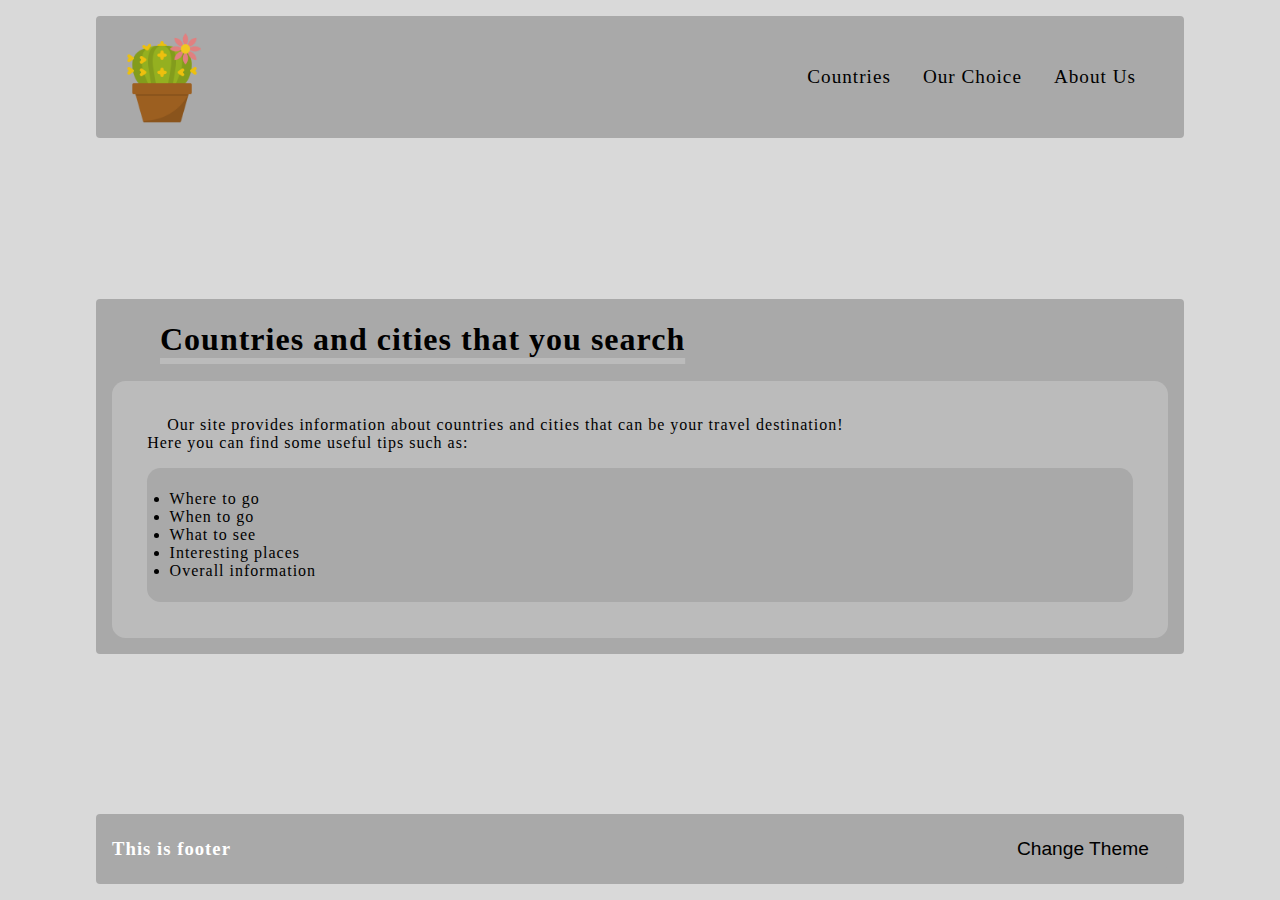
==== index.html @ 067fd48c "Moved back index.html" ====
<!doctype html>
<html lang="en">
<head>
    <meta charset="UTF-8">
    <meta name="Main page"
          content="width=device-width, user-scalable=no, initial-scale=1.0, maximum-scale=1.0, minimum-scale=1.0">
    <meta http-equiv="X-UA-Compatible" content="ie=edge">
    <title>CACTUS</title>
    <link rel="icon" href="img/favicon-logo.ico">
    <script defer src="js/scrollToTop.js"></script>
    <script defer src="js/changeStyle.js"></script>
    <link id="main-css" rel="stylesheet" href="css/main.css">
    <link id="index-css" rel="stylesheet" href="css/index.css">
    <link id="theme-css" rel="stylesheet" href="css/themes/theme-alpha.css">
</head>
<body>
<header>
    <nav class="header-nav">
        <a class="header-title" href="index.html"><img src="img/logo.png" alt="Our logo"></a>
        <ul>
            <li><a href="html/countries.html">Countries</a></li>
            <li><a href="html/our-choice.html">Our Choice</a></li>
            <li><a href="html/about-us.html">About Us</a></li>
        </ul>
    </nav>
</header>
<main>
    <h1 class="page-title">Countries and cities that you search</h1>
    <div class="page-grid">
        <div class="content">
            <p>
                Our site provides information about countries and cities that can be your travel destination!
                <br>Here you can find some useful tips such as:
            </p>
            <ul class="sub-content">
                <li>Where to go</li>
                <li>When to go</li>
                <li>What to see</li>
                <li>Interesting places</li>
                <li>Overall information</li>
            </ul>
        </div>
    </div>
    <button onclick="topFunction()" id="scrollToTop" title="Scroll to top">TOP</button>
</main>
<footer>
    <h3>This is footer</h3>
    <button onclick="changeStyle()" id="changePageStyleBtn" title="Change page style">Change Theme</button>
</footer>
</body>
</html>
---- css/main.css ----
@import "shared/header.css";
@import "shared/footer.css";
@import "shared/page.css";
@import "shared/buttons.css";

:root {
    font-size: 16px;
    background-color: #d9d9d9;
    letter-spacing: 1px;
}

*, *::before, *::after{
    box-sizing: border-box;
    margin: 0;
}

* {
    margin-bottom: 0;
    margin-top: 0;
    padding: 0;
}

body {
    min-height: 100vh;
    display: flex;
    justify-items: center;
    align-items: center;
    flex-direction: column;
    justify-content: space-between;
    width: 100%;
}

img, picture, svg, video {
    display: block;
    max-width: 100%;
}
---- css/index.css ----
.content {
    display: flex;
    flex-direction: column;
}

.sub-content {
    margin-top: 1rem;
}

.content p {
    font-size: 1rem;
    text-indent: 1.25rem;
}
---- css/themes/theme-alpha.css ----
:root {
    background-color: #d9d9d9;
}

main, .sub-content, footer, .header-nav, #scrollToTop, #changePageStyleBtn, .btn {
    background-color: darkgrey;
}

.page-title {
    text-decoration: underline #bbbbbb;
    text-underline-position: under;
    text-decoration-thickness: .35rem;
}

.content, form input, form textarea {
    background-color: #bbbbbb;
}

.header-nav li a:hover, #scrollToTop:hover, #changePageStyleBtn:hover, .btn:hover {
    background-color: firebrick;
}
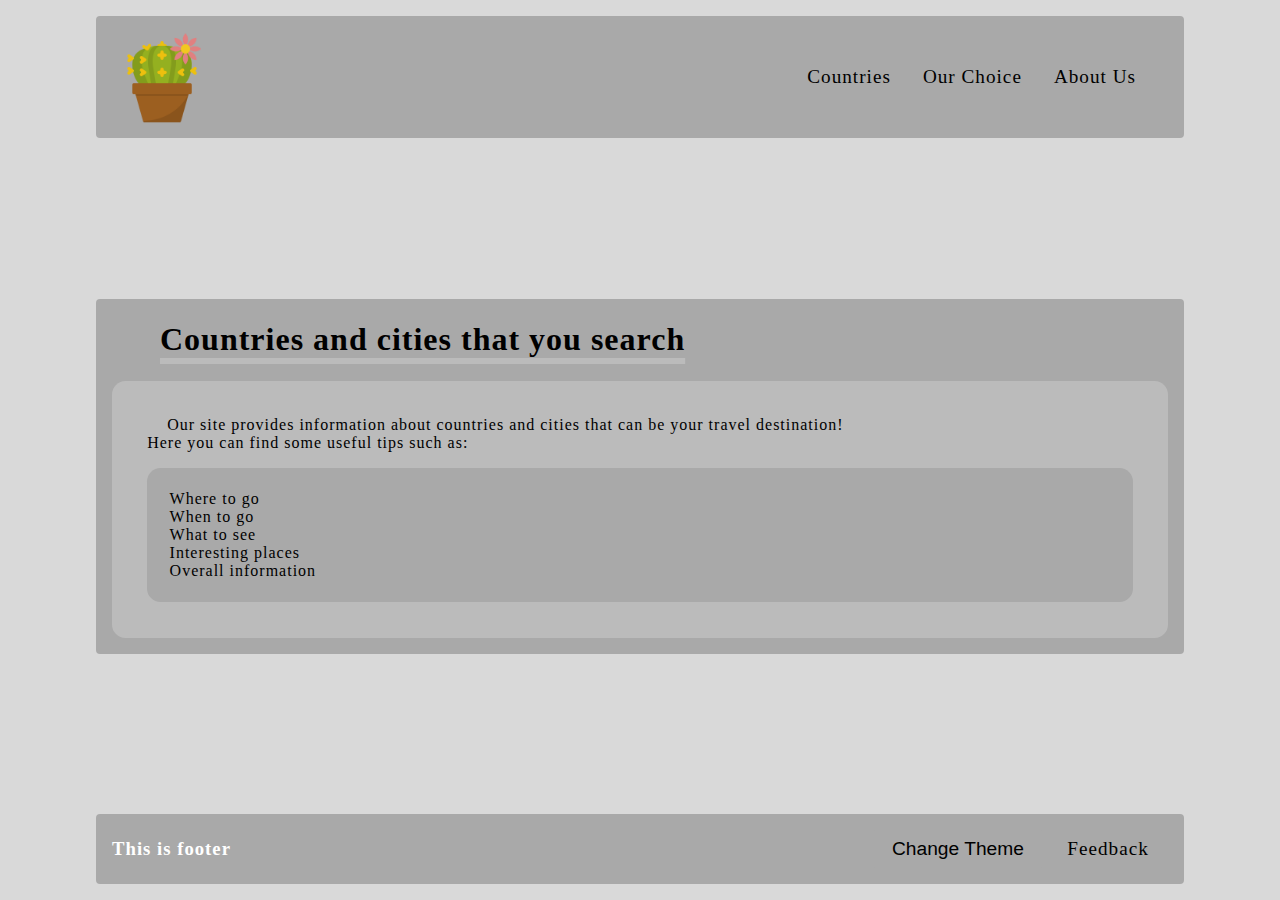
==== commit e6e1c0a0: "Added feedback link to footer" ====
--- a/index.html
+++ b/index.html
@@ -45,7 +45,10 @@
 </main>
 <footer>
     <h3>This is footer</h3>
-    <button onclick="changeStyle()" id="changePageStyleBtn" title="Change page style">Change Theme</button>
+    <div>
+        <button onclick="changeStyle()" id="changePageStyleBtn" title="Change page style">Change Theme</button>
+        <a href="html/form.html">Feedback</a>
+    </div>
 </footer>
 </body>
 </html>
--- a/css/main.css
+++ b/css/main.css
@@ -4,7 +4,7 @@
 @import "shared/buttons.css";
 
 :root {
-    font-size: 16px;
+    font-size: 100%;
     background-color: #d9d9d9;
     letter-spacing: 1px;
 }
--- a/css/index.css
+++ b/css/index.css
@@ -11,3 +11,7 @@
     font-size: 1rem;
     text-indent: 1.25rem;
 }
+
+.sub-content li {
+    list-style: none;
+}
--- a/css/themes/theme-alpha.css
+++ b/css/themes/theme-alpha.css
@@ -16,6 +16,6 @@
     background-color: #bbbbbb;
 }
 
-.header-nav li a:hover, #scrollToTop:hover, #changePageStyleBtn:hover, .btn:hover {
+.header-nav li a:hover, #scrollToTop:hover, #changePageStyleBtn:hover, .btn:hover, footer a:hover {
     background-color: firebrick;
 }
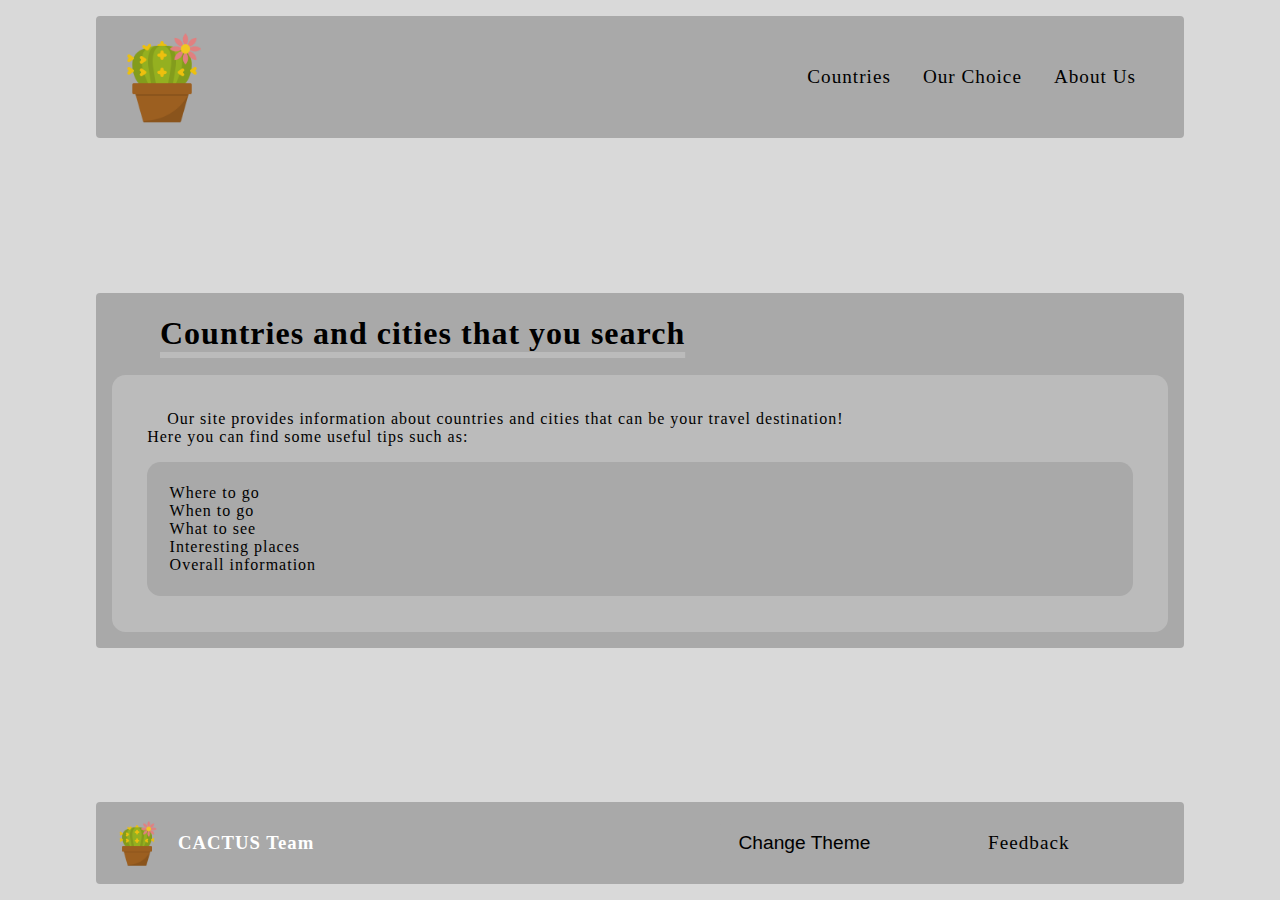
==== commit 7c5fc1f1: "Footer update" ====
--- a/index.html
+++ b/index.html
@@ -2,13 +2,14 @@
 <html lang="en">
 <head>
     <meta charset="UTF-8">
-    <meta name="Main page"
+    <meta name="viewport"
           content="width=device-width, user-scalable=no, initial-scale=1.0, maximum-scale=1.0, minimum-scale=1.0">
     <meta http-equiv="X-UA-Compatible" content="ie=edge">
     <title>CACTUS</title>
     <link rel="icon" href="img/favicon-logo.ico">
     <script defer src="js/scrollToTop.js"></script>
     <script defer src="js/changeStyle.js"></script>
+    <script defer src="js/showMenu.js"></script>
     <link id="main-css" rel="stylesheet" href="css/main.css">
     <link id="index-css" rel="stylesheet" href="css/index.css">
     <link id="theme-css" rel="stylesheet" href="css/themes/theme-alpha.css">
@@ -16,8 +17,11 @@
 <body>
 <header>
     <nav class="header-nav">
-        <a class="header-title" href="index.html"><img src="img/logo.png" alt="Our logo"></a>
-        <ul>
+        <div>
+            <a class="header-title" href="index.html"><img src="img/logo.png" alt="Our logo"></a>
+            <button onclick="showMenu()" id="phoneMenu" title="Navigation menu">MENU</button>
+        </div>
+        <ul id="navMenu">
             <li><a href="html/countries.html">Countries</a></li>
             <li><a href="html/our-choice.html">Our Choice</a></li>
             <li><a href="html/about-us.html">About Us</a></li>
@@ -44,8 +48,11 @@
     <button onclick="topFunction()" id="scrollToTop" title="Scroll to top">TOP</button>
 </main>
 <footer>
-    <h3>This is footer</h3>
-    <div>
+    <div class="footer-info">
+        <img src="img/logo.png" alt="Our logo">
+        <h3>CACTUS Team</h3>
+    </div>
+    <div class="footer-nav">
         <button onclick="changeStyle()" id="changePageStyleBtn" title="Change page style">Change Theme</button>
         <a href="html/form.html">Feedback</a>
     </div>
--- a/css/main.css
+++ b/css/main.css
@@ -1,7 +1,7 @@
+@import "shared/buttons.css";
 @import "shared/header.css";
 @import "shared/footer.css";
 @import "shared/page.css";
-@import "shared/buttons.css";
 
 :root {
     font-size: 100%;
--- a/css/themes/theme-alpha.css
+++ b/css/themes/theme-alpha.css
@@ -19,3 +19,10 @@
 .header-nav li a:hover, #scrollToTop:hover, #changePageStyleBtn:hover, .btn:hover, footer a:hover {
     background-color: firebrick;
 }
+
+@media screen and (max-width: 960px) {
+    #scrollToTop {
+        color: white;
+        background-color: firebrick;
+    }
+}
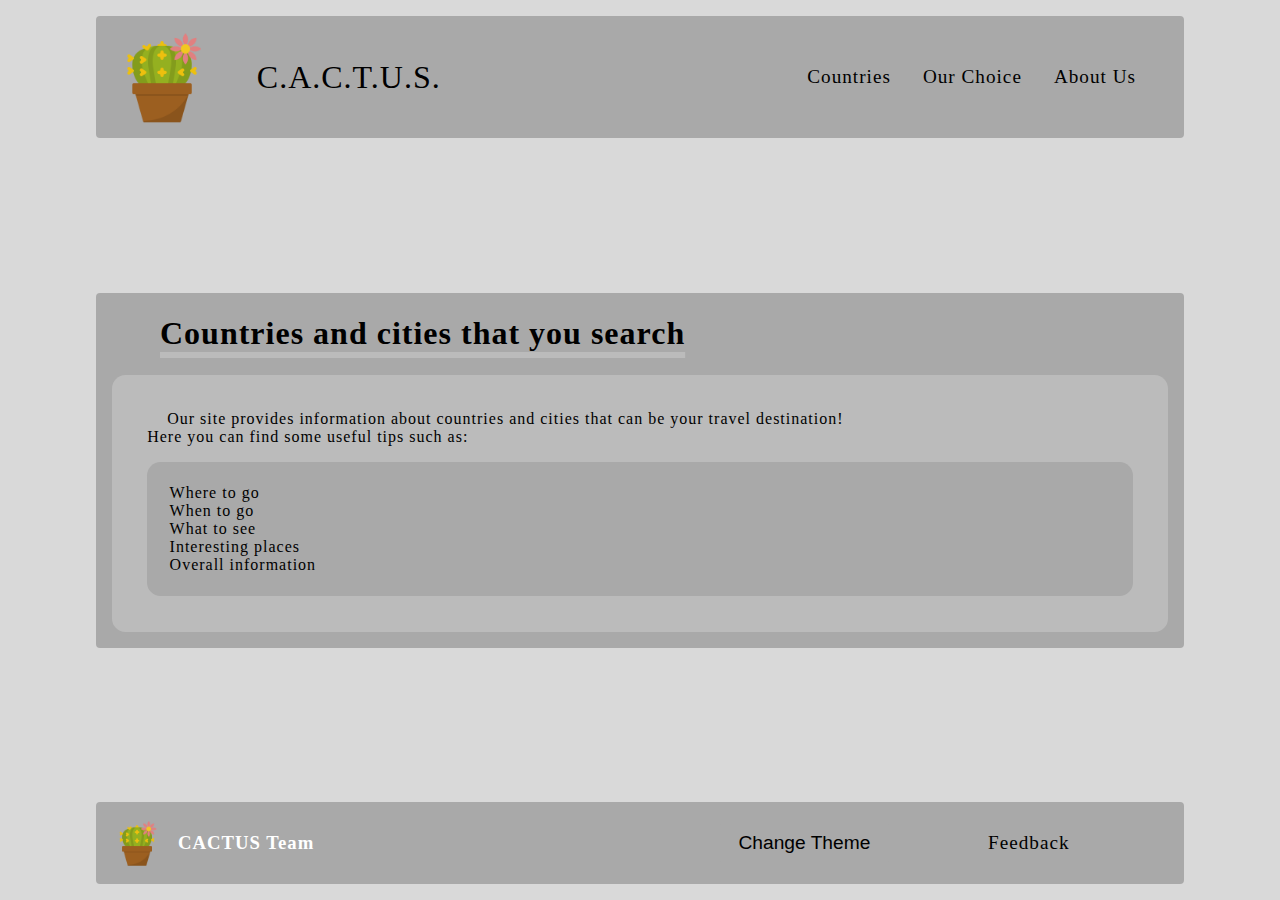
==== commit e0b0b186: "Updated header" ====
--- a/index.html
+++ b/index.html
@@ -3,7 +3,7 @@
 <head>
     <meta charset="UTF-8">
     <meta name="viewport"
-          content="width=device-width, user-scalable=no, initial-scale=1.0, maximum-scale=1.0, minimum-scale=1.0">
+          content="width=device-width, initial-scale=1.0">
     <meta http-equiv="X-UA-Compatible" content="ie=edge">
     <title>CACTUS</title>
     <link rel="icon" href="img/favicon-logo.ico">
@@ -19,6 +19,7 @@
     <nav class="header-nav">
         <div>
             <a class="header-title" href="index.html"><img src="img/logo.png" alt="Our logo"></a>
+            <span>C.A.C.T.U.S.</span>
             <button onclick="showMenu()" id="phoneMenu" title="Navigation menu">MENU</button>
         </div>
         <ul id="navMenu">
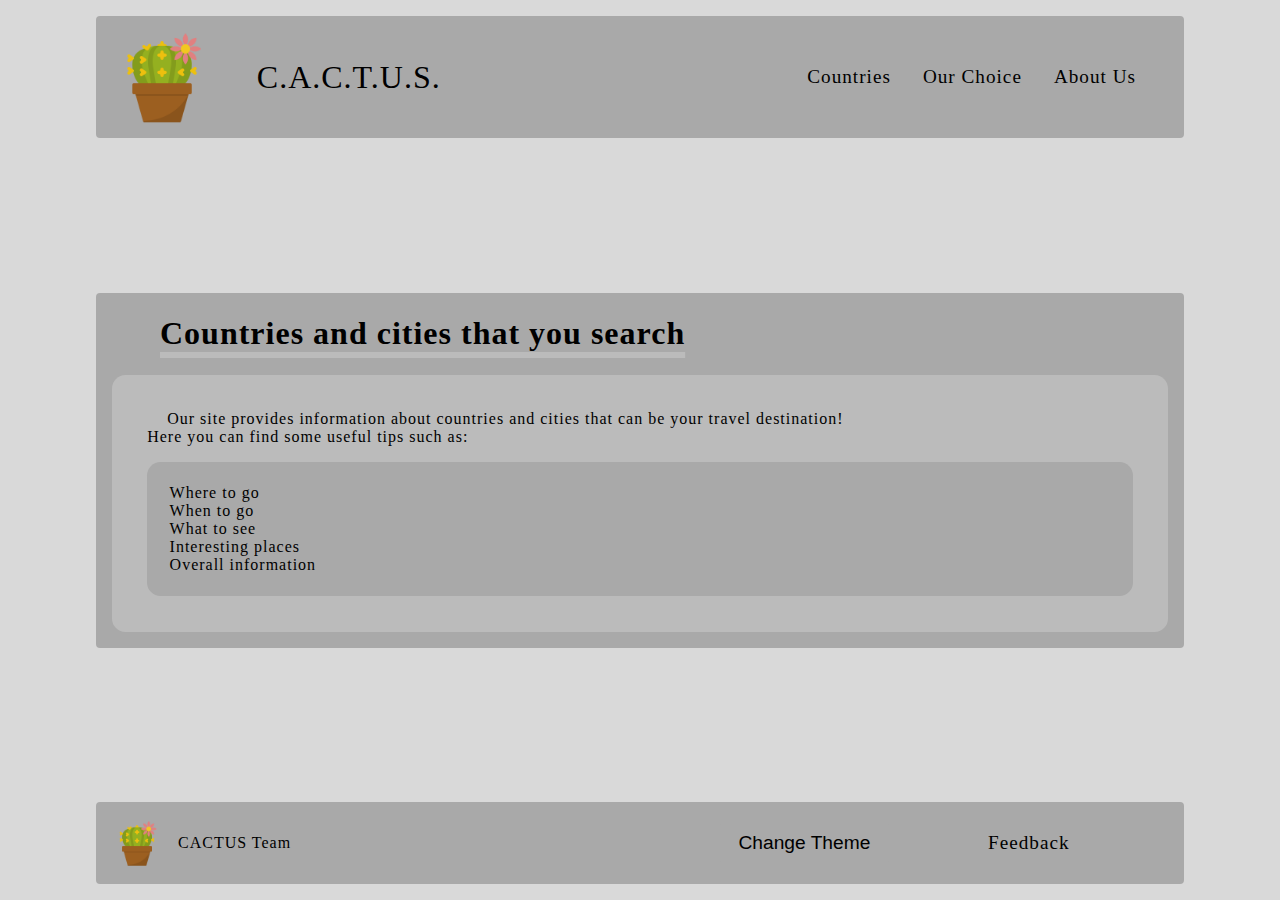
==== commit 145b0b7b: "Updated footer" ====
--- a/index.html
+++ b/index.html
@@ -5,6 +5,7 @@
     <meta name="viewport"
           content="width=device-width, initial-scale=1.0">
     <meta http-equiv="X-UA-Compatible" content="ie=edge">
+    <meta name="description" content="Our site provides information about countries and cities that can be your travel destination!">
     <title>CACTUS</title>
     <link rel="icon" href="img/favicon-logo.ico">
     <script defer src="js/scrollToTop.js"></script>
@@ -51,7 +52,7 @@
 <footer>
     <div class="footer-info">
         <img src="img/logo.png" alt="Our logo">
-        <h3>CACTUS Team</h3>
+        <span>CACTUS Team</span>
     </div>
     <div class="footer-nav">
         <button onclick="changeStyle()" id="changePageStyleBtn" title="Change page style">Change Theme</button>
